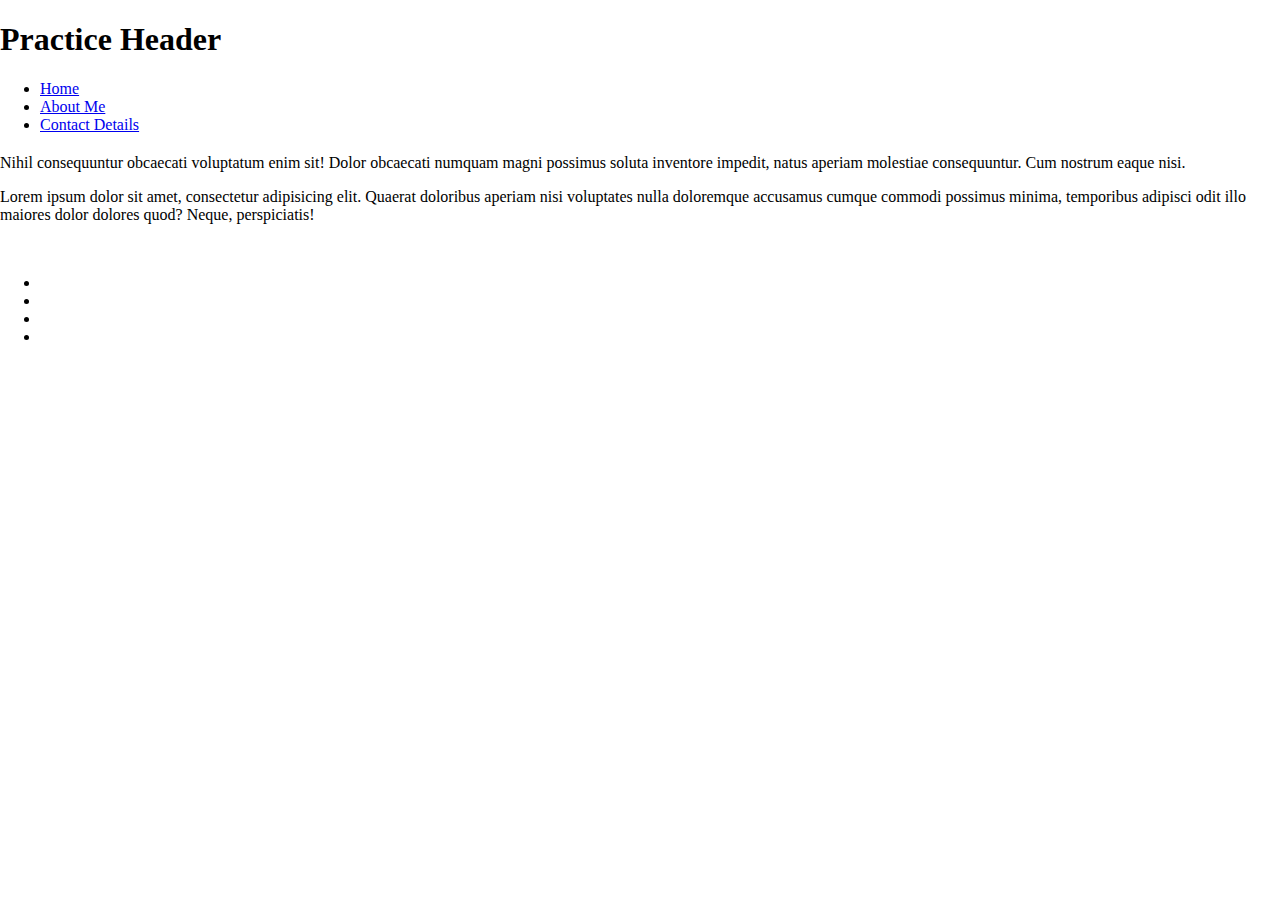
==== about-me.html @ e4c5eec9 "Opening: New files index.html, contact.html, about-me.html new Folder assests" ====
<!DOCTYPE html>
<html lang="en">
<head>
    <meta charset="UTF-8">
    <meta name="viewport" content="width=device-width, initial-scale=1.0">
    <title>Resume</title>
    <link rel="stylesheet" href="styles/main.css">
</head>
<body>
    <header>
        <h1>Practice Header</h1>
        <div id="navbar-container">
            <nav id="navbar-atributes">
                <ul id="">
                    <li><a href="index.html">Home</a></li>
                    <li><a href="about-me.html">About Me</a></li>
                    <li><a href="contact.html">Contact Details</a></li>
                </ul>
            </nav>
        </div>
    </header>
   <!-- Articles need positioning with nested elements centered and adaptable 
            with flexbox also I'd like some animation or fade in on the images within main-->
    <main>
        <article>
            <h2></h2>
            <span>
                <P>Nihil consequuntur obcaecati voluptatum enim sit! Dolor obcaecati numquam magni possimus soluta inventore impedit, natus aperiam molestiae consequuntur. Cum nostrum eaque nisi.</P>
                <p>Lorem ipsum dolor sit amet, consectetur adipisicing elit. Quaerat doloribus aperiam nisi voluptates nulla doloremque accusamus cumque commodi possimus minima, temporibus adipisci odit illo maiores dolor dolores quod? Neque, perspiciatis!</p>
                <span><img src="" alt=""><img src="" alt=""><img src="" alt=""><img src="" alt=""></span>
            </span>
        </article>
    </main>
    <aside>
        <!-- placeholder for some magic of some kind -->
    </aside>
    <footer>
        <div id="social-media-links">
            <ul>
                <li><a href="http://" target="_blank" rel="noopener noreferrer"></a></li>
                <li><a href="http://" target="_blank" rel="noopener noreferrer"></a></li>
                <li><a href="http://" target="_blank" rel="noopener noreferrer"></a></li>
                <li><a href="http://" target="_blank" rel="noopener noreferrer"></a></li>
            </ul>
        </div>      
    </footer>
    <!-- Java Script links -->

</body>
</html>
---- styles/main.css ----
@import url('https://fonts.googleapis.com/css2?family=Source+Sans+Pro:wght@300&display=swap'); 
body {
    margin: 0;
    padding: 0;

}
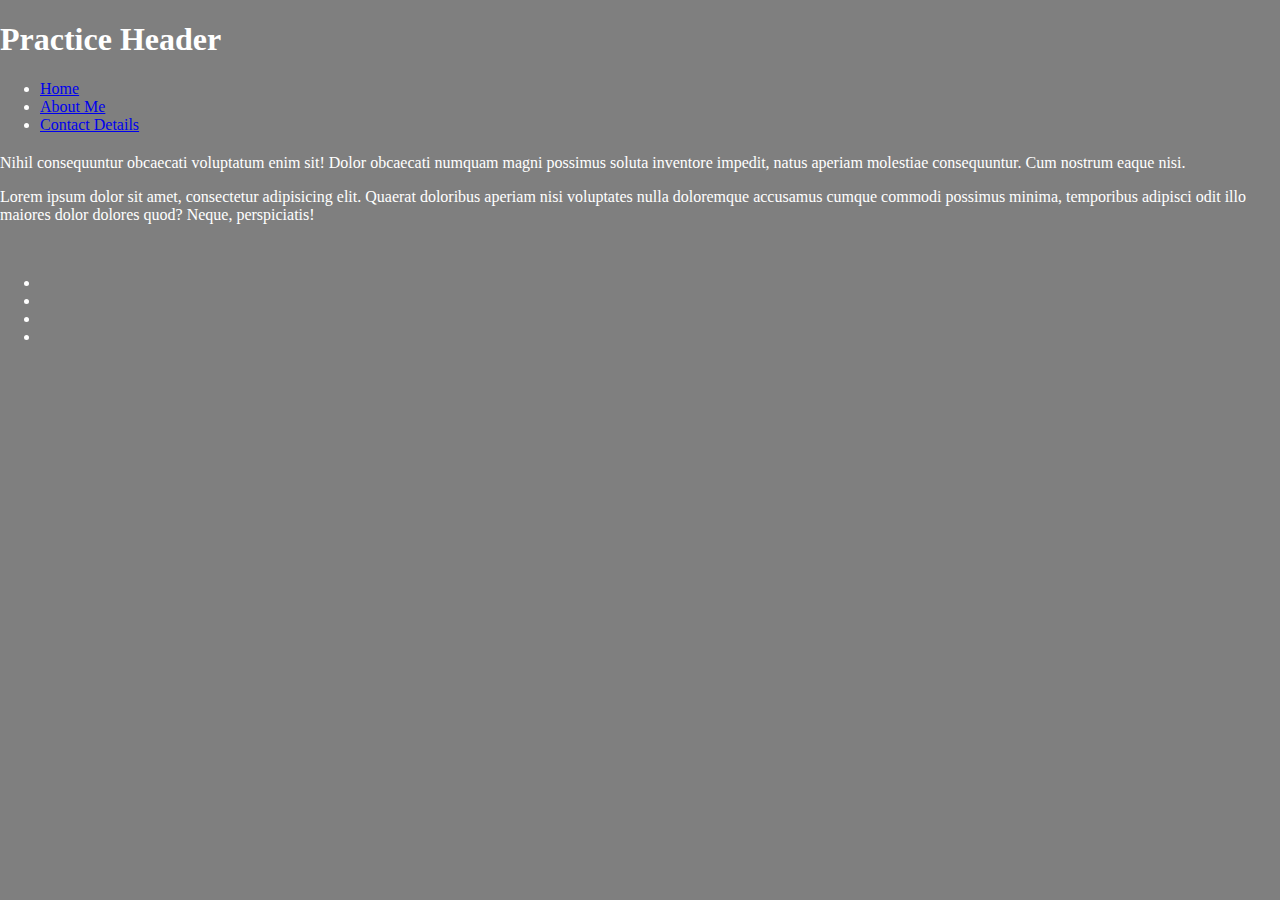
==== commit e9f3f3a6: "Footer Icons and links" ====
--- a/about-me.html
+++ b/about-me.html
@@ -19,7 +19,7 @@
             </nav>
         </div>
     </header>
-   <!-- Articles need positioning with nested elements centered and adaptable 
+<!-- Articles need positioning with nested elements centered and adaptable 
             with flexbox also I'd like some animation or fade in on the images within main-->
     <main>
         <article>
@@ -31,20 +31,22 @@
             </span>
         </article>
     </main>
-    <aside>
-        <!-- placeholder for some magic of some kind -->
+    <aside class="sidebar-attributes">
+<!-- placeholder for some magic of some kind -->
     </aside>
     <footer>
         <div id="social-media-links">
             <ul>
-                <li><a href="http://" target="_blank" rel="noopener noreferrer"></a></li>
-                <li><a href="http://" target="_blank" rel="noopener noreferrer"></a></li>
-                <li><a href="http://" target="_blank" rel="noopener noreferrer"></a></li>
-                <li><a href="http://" target="_blank" rel="noopener noreferrer"></a></li>
+                <li><a href="https://www.facebook.com/inequitas.inequitas" target="_blank" rel="noopener noreferrer"><i class="fa-brands fa-facebook"></i></a></li>
+                <li><a href="https://x.com/Inequitas1" target="_blank" rel="noopener noreferrer"><i class="fa-brands fa-x-twitter"></i></a></li>
+                <li><a href="https://www.youtube.com/@inequitas" target="_blank" rel="noopener noreferrer"><i class="fa-brands fa-youtube"></i></a></li>
+                <li><a href="https://github.com/Damitwhy" target="_blank" rel="noopener noreferrer"><i class="fa-brands fa-github"></i></a></li>
+
             </ul>
         </div>      
     </footer>
-    <!-- Java Script links -->
+<!-- Java Script links -->
+    <script src="https://kit.fontawesome.com/a7ac5ccec3.js" crossorigin="anonymous"></script>
 
 </body>
 </html>--- a/styles/main.css
+++ b/styles/main.css
@@ -1,6 +1,8 @@
-@import url('https://fonts.googleapis.com/css2?family=Source+Sans+Pro:wght@300&display=swap'); 
+@import url('https://fonts.googleapis.com/css2?family=Dancing+Script:wght@400..700&family=Lato:ital,wght@0,100;0,300;0,400;0,700;0,900;1,100;1,300;1,400;1,700;1,900&family=Open+Sans:ital,wght@0,300..800;1,300..800&family=Oswald:wght@200..700&family=Pacifico&family=Poetsen+One&display=swap');
+
 body {
     margin: 0;
     padding: 0;
-
-}
+    background-color: rgba(41, 41, 41, 0.6);
+    color: rgb(255, 255, 255);
+}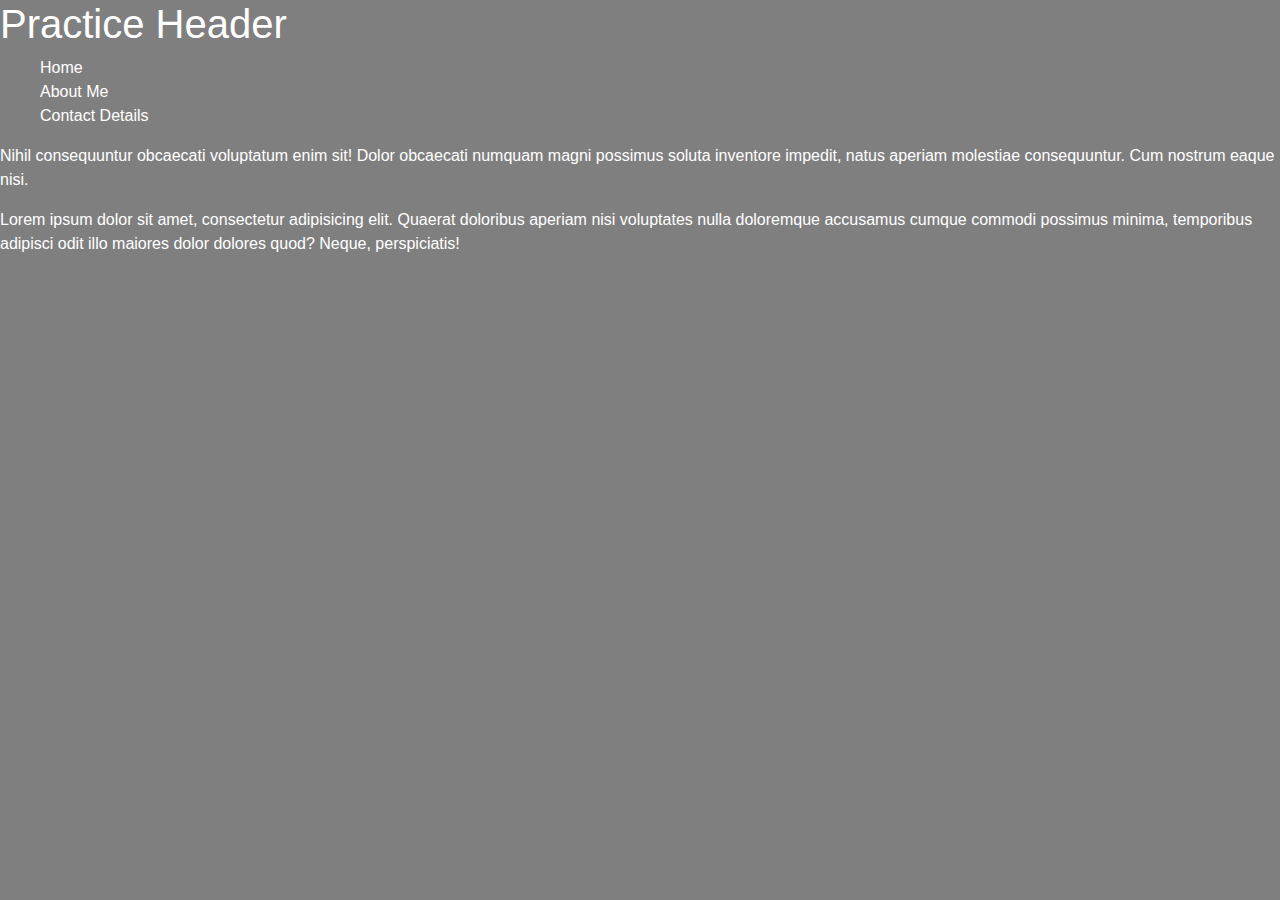
==== commit 0911c1c3: "Styled li in navbar and social-media links" ====
--- a/about-me.html
+++ b/about-me.html
@@ -3,6 +3,8 @@
 <head>
     <meta charset="UTF-8">
     <meta name="viewport" content="width=device-width, initial-scale=1.0">
+<!-- Place this link in the head to preload bootstrap CSS -->
+<link rel="stylesheet" href="https://cdn.jsdelivr.net/npm/bootstrap@4.3.1/dist/css/bootstrap.min.css" integrity="sha384-ggOyR0iXCbMQv3Xipma34MD+dH/1fQ784/j6cY/iJTQUOhcWr7x9JvoRxT2MZw1T" crossorigin="anonymous">
     <title>Resume</title>
     <link rel="stylesheet" href="styles/main.css">
 </head>
@@ -11,7 +13,7 @@
         <h1>Practice Header</h1>
         <div id="navbar-container">
             <nav id="navbar-atributes">
-                <ul id="">
+                <ul id="list-style">
                     <li><a href="index.html">Home</a></li>
                     <li><a href="about-me.html">About Me</a></li>
                     <li><a href="contact.html">Contact Details</a></li>
@@ -46,7 +48,12 @@
         </div>      
     </footer>
 <!-- Java Script links -->
-    <script src="https://kit.fontawesome.com/a7ac5ccec3.js" crossorigin="anonymous"></script>
+<!-- Place this in the body at bottom of page to enable BOOTSTRAP -->
+<script src="https://code.jquery.com/jquery-3.3.1.slim.min.js" integrity="sha384-q8i/X+965DzO0rT7abK41JStQIAqVgRVzpbzo5smXKp4YfRvH+8abtTE1Pi6jizo" crossorigin="anonymous"></script>
+<script src="https://cdn.jsdelivr.net/npm/popper.js@1.14.7/dist/umd/popper.min.js" integrity="sha384-UO2eT0CpHqdSJQ6hJty5KVphtPhzWj9WO1clHTMGa3JDZwrnQq4sF86dIHNDz0W1" crossorigin="anonymous"></script>
+<script src="https://cdn.jsdelivr.net/npm/bootstrap@4.3.1/dist/js/bootstrap.min.js" integrity="sha384-JjSmVgyd0p3pXB1rRibZUAYoIIy6OrQ6VrjIEaFf/nJGzIxFDsf4x0xIM+B07jRM" crossorigin="anonymous"></script>
+<!-- fontawesome -->
+<script src="https://kit.fontawesome.com/a7ac5ccec3.js" crossorigin="anonymous"></script>
 
 </body>
 </html>--- a/styles/main.css
+++ b/styles/main.css
@@ -5,4 +5,21 @@
     padding: 0;
     background-color: rgba(41, 41, 41, 0.6);
     color: rgb(255, 255, 255);
-}+}
+
+/* List Bullet points and on hover color*/
+
+#navbar-container li,
+#social-media-links li {
+    list-style-type: none;
+}
+
+li a {
+    color: #ffffff;
+
+}
+
+li a:hover {
+    color: black;
+}
+
